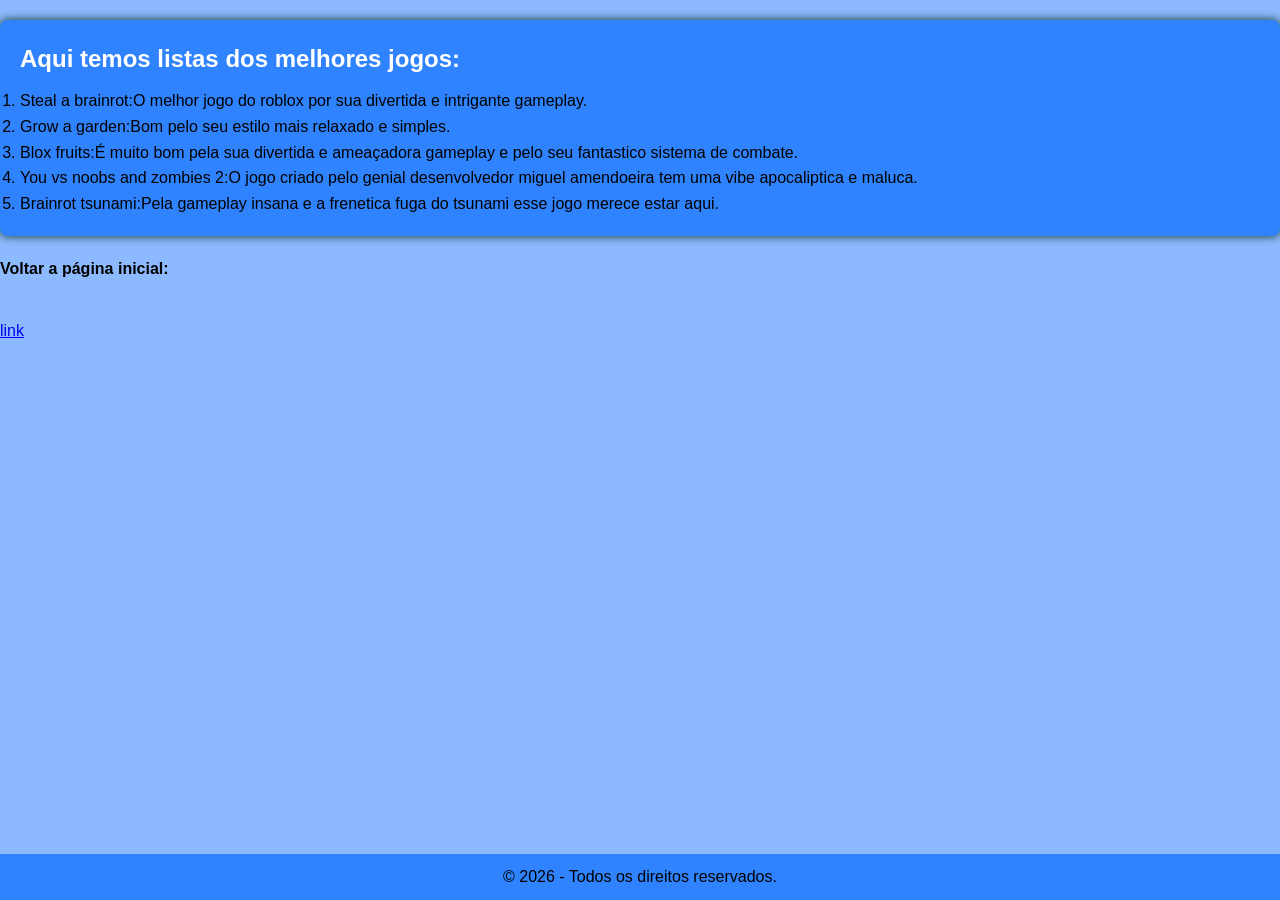
==== public_ex_1/interna.html @ a34961fe "Add files via upload" ====
<!DOCTYPE html>
<html lang="pt-br">
    <head>
        <meta charset="UTF-8">
        <title>jogos</title>
                <link rel="stylesheet" href="css/estilo.css">
    </head>
    <body>
        <section>
        <h1>Aqui temos listas dos melhores jogos:</h1>
        <ol>
            <li>Steal a brainrot:O melhor jogo do roblox por sua divertida e intrigante gameplay.</li>
            <li>Grow a garden:Bom pelo seu estilo mais relaxado e simples.</li>
            <li>Blox fruits:É muito bom pela sua divertida e ameaçadora gameplay e pelo seu fantastico sistema de combate.</li>
            <li>You vs noobs and zombies 2:O jogo criado pelo genial desenvolvedor miguel amendoeira tem uma vibe apocaliptica e maluca.</li>
            <li>Brainrot tsunami:Pela gameplay insana e a frenetica fuga do tsunami esse jogo merece estar aqui.</li>
        </ol>
        </section>
        <h4>Voltar a página inicial:</h4>
        <br/>
        <a href="index.html">link</a>
    </body>
     <footer>
        <p>&copy; 2026 - Todos os direitos reservados.</p>
    </footer>
</html>
---- public_ex_1/css/estilo.css ----
* {
    margin: 0;
    padding: 0;
    box-sizing: border-box;
}
body {
    font-family: Arial, sans-serif;
    line-height: 1.6;
    background-color: #8dbaff;
    color: #000000;
}
section {
    background-color: #3083ff;
    margin: 20px 0;
    padding: 20px;
    border-radius: 8px;
    box-shadow: 0 0 10px rgba(4, 51, 20, 0.993);
}
section h1 {
    color: #ffffff;
    margin-bottom: 10px;
}
h4{
    color: #000000;
    margin-bottom: 10px;
}
footer {
    background-color: #3083ff;
    color: #000000;
    text-align: center;
    padding: 10px;
    position: fixed;
    bottom: 0;
    width: 100%;
}
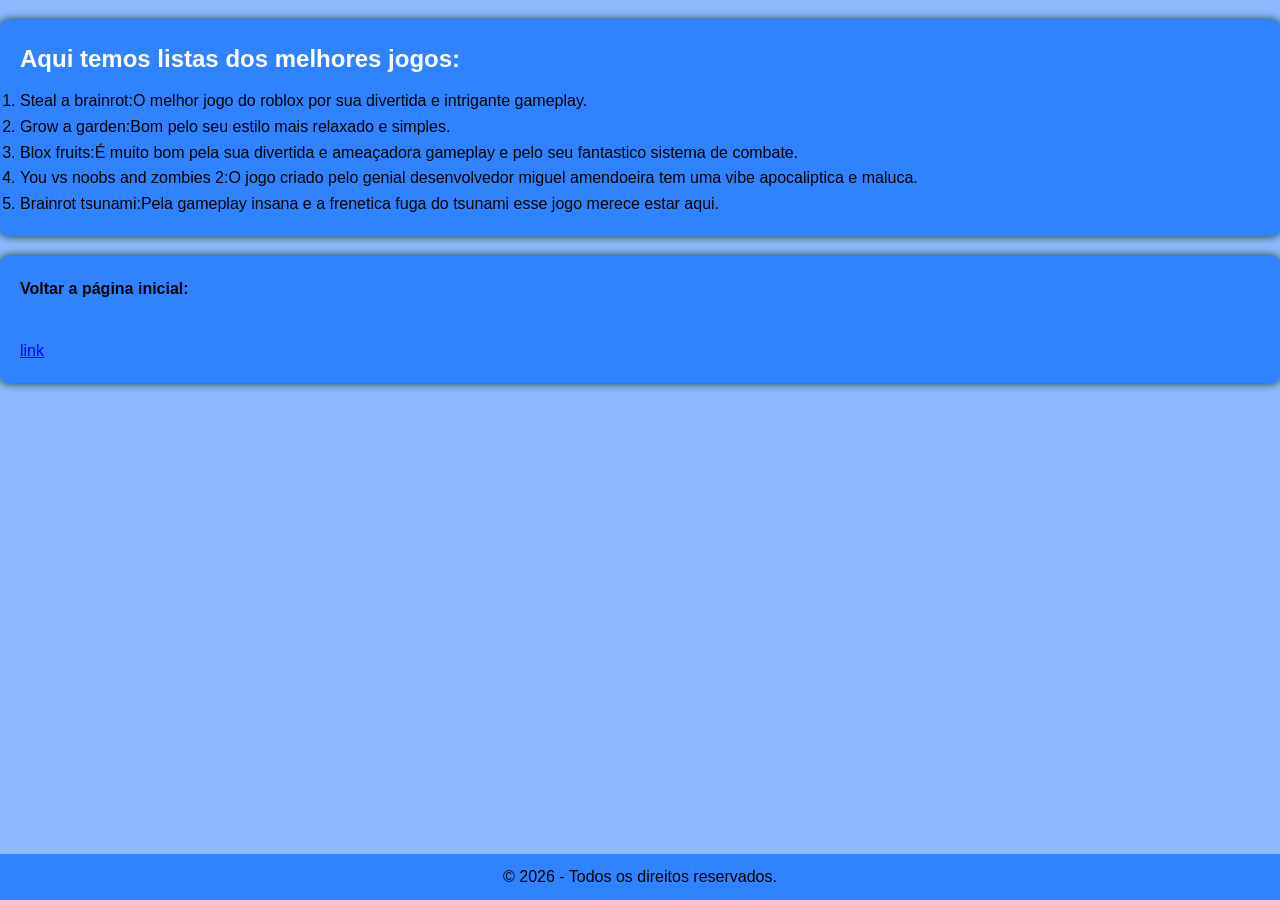
==== commit 5ba43987: "Refactor interna.html structure and content" ====
--- a/public_ex_1/interna.html
+++ b/public_ex_1/interna.html
@@ -16,11 +16,14 @@
             <li>Brainrot tsunami:Pela gameplay insana e a frenetica fuga do tsunami esse jogo merece estar aqui.</li>
         </ol>
         </section>
+        <section>
         <h4>Voltar a página inicial:</h4>
         <br/>
         <a href="index.html">link</a>
+        </section>
     </body>
      <footer>
         <p>&copy; 2026 - Todos os direitos reservados.</p>
     </footer>
-</html>+
+</html>
